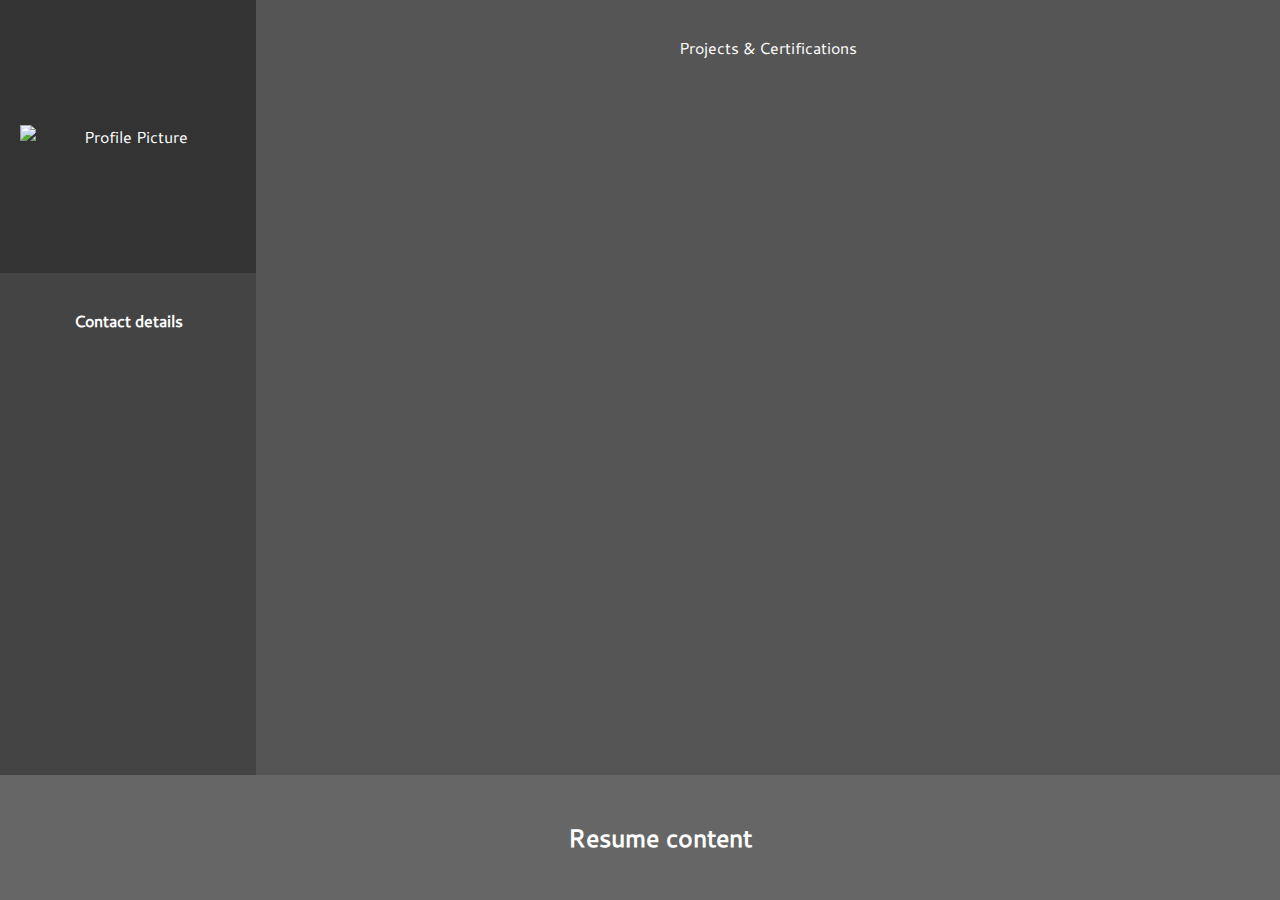
==== homepage.html @ 972c17f6 "i think this is better" ====
<!DOCTYPE html>
<html lang="en" data-theme="light" style="color-scheme: light">
<head>
    <meta charset="UTF-8" />
    <meta name="viewport" content="width=device-width, initial-scale=1.0" />
    <title>Jonathan Chiu | Portfolio</title>
    <link rel="stylesheet" href="assets/css/homepage.css">
    <script src="assets/js/homepage.js" defer></script>
</head>
<body>
    <div class="container">
        <div class="top-section"> <!-- Top section for Profile, Contact, and Projects -->
            <div class="sidebar">
                <div class="image-box">
                    <img src="path_to_image.jpg" alt="Profile Picture" style="width: 100%; height: auto;">
                </div>
                <div class="contact-info">
                    <p>Contact details</p>
                    
                </div>
            </div>
            <div class="projects">
                <p>Projects & Certifications</p>
            </div>
        </div>
        <div class="resume"> <!-- Bottom section for Resume -->
            <p>Resume content</p>
        </div>
    </div>
</body>
</html>
---- assets/css/homepage.css ----
@font-face {
    font-family: cantarell;
    src: url(/assets/font/Cantarell-Regular.ttf);
}

body, html {
    margin: 0;
    padding: 0;
    box-sizing: border-box;
    width: 100%;
    height: 100vh;
    background-color: #222222;
    font-family: cantarell, sans-serif;
    color: #ffffff;
    text-align: center;
}

.container {
    display: flex;
    flex-direction: column; /* Vertical stacking */
    height: 100vh; /* Full viewport height */
}

.top-section {
    display: flex; /* Ensures side-by-side layout for the top section */
    flex: 1;
    width: 100%; /* Ensure full width */
}

.sidebar {
    width: 20%; /* Adjust based on your layout preference */
    display: flex;
    flex-direction: column;
    background-color: #333333; /* Slightly lighter than body for contrast */
}

.image-box {
    height: 30%; /* Percentage of its parent's height */
    display: flex;
    justify-content: center;
    align-items: center;
    padding: 20px;
}


.contact-info {
    flex: 1;
    padding: 20px;
    background-color: #444444;
    font-weight: bold;
}

.projects {
    flex: 1; /* Adjust the flex basis to match the space needed */
    padding: 20px;
    background-color: #555555;
}

.resume {
    flex: 0.1; /* Adjust this based on how much space you want it to take */
    padding: 20px;
    background-color: #666666;
    font-size: 25px;
    font-weight: bold;
    width: 100%; /* Spans the entire width of the container */
}
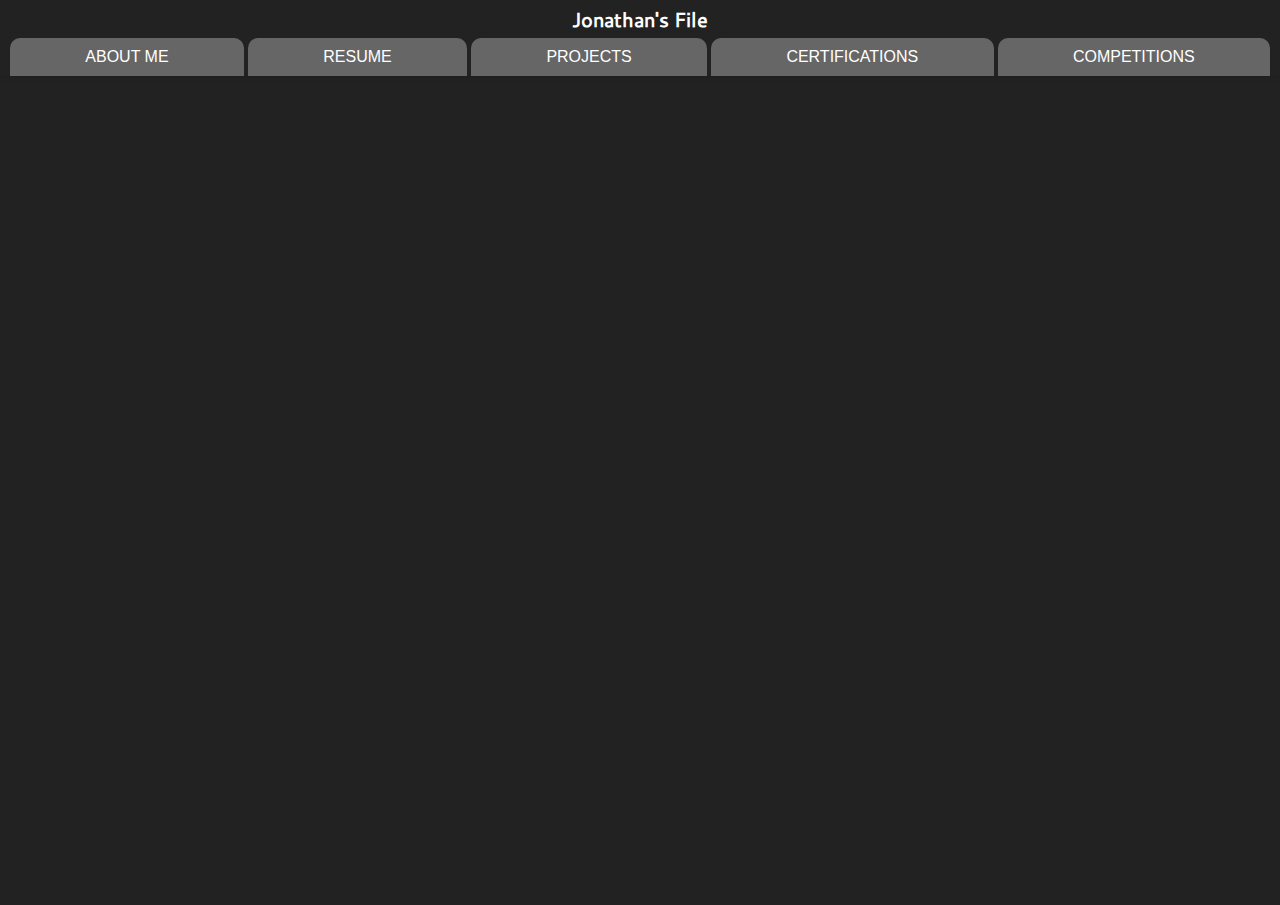
==== commit bd30ae58: "better" ====
--- a/homepage.html
+++ b/homepage.html
@@ -1,5 +1,6 @@
 <!DOCTYPE html>
 <html lang="en" data-theme="light" style="color-scheme: light">
+
 <head>
     <meta charset="UTF-8" />
     <meta name="viewport" content="width=device-width, initial-scale=1.0" />
@@ -7,25 +8,36 @@
     <link rel="stylesheet" href="assets/css/homepage.css">
     <script src="assets/js/homepage.js" defer></script>
 </head>
+
 <body>
-    <div class="container">
-        <div class="top-section"> <!-- Top section for Profile, Contact, and Projects -->
-            <div class="sidebar">
-                <div class="image-box">
-                    <img src="path_to_image.jpg" alt="Profile Picture" style="width: 100%; height: auto;">
-                </div>
-                <div class="contact-info">
-                    <p>Contact details</p>
-                    
-                </div>
-            </div>
-            <div class="projects">
-                <p>Projects & Certifications</p>
-            </div>
+    <header>
+        <div class="name-bar">Jonathan's File</div>
+        <div class="tab-bar">
+            <button class="tab" onclick="openTab('about')">ABOUT ME</button>
+            <button class="tab" onclick="openTab('resume')">RESUME</button>
+            <button class="tab" onclick="openTab('projects')">PROJECTS</button>
+            <button class="tab" onclick="openTab('certifications')">CERTIFICATIONS</button>
+            <button class="tab" onclick="openTab('competitions')">COMPETITIONS</button>
+            
         </div>
-        <div class="resume"> <!-- Bottom section for Resume -->
-            <p>Resume content</p>
-        </div>
+    </header>
+
+    <div id="about" class="tab-content" style="display:none;">
+        <!-- About me information goes here -->
     </div>
+    <div id="resume" class="tab-content" style="display:none;">
+        <!-- Resume content goes here -->
+    </div>
+    <div id="projects" class="tab-content" style="display:none;">
+        <!-- Projects content goes here -->
+    </div>
+    <div id="certifications" class="tab-content" style="display:none;">
+        <!-- Certifications content goes here -->
+    </div>
+    <div id="competitions" class="tab-content" style="display:none;">
+        <!-- Competitions content goes here -->
+    </div>
+    
 </body>
-</html>
+
+</html>--- a/assets/css/homepage.css
+++ b/assets/css/homepage.css
@@ -1,66 +1,73 @@
 @font-face {
-    font-family: cantarell;
-    src: url(/assets/font/Cantarell-Regular.ttf);
+    font-family: 'cantarell';
+    src: url('/assets/font/Cantarell-Regular.ttf');
 }
 
-body, html {
+body {
+    background-color: #222222;
     margin: 0;
-    padding: 0;
-    box-sizing: border-box;
-    width: 100%;
     height: 100vh;
-    background-color: #222222;
-    font-family: cantarell, sans-serif;
-    color: #ffffff;
-    text-align: center;
+    align-items: center;
+    font-family: 'cantarell', sans-serif;
 }
 
-.container {
-    display: flex;
-    flex-direction: column; /* Vertical stacking */
-    height: 100vh; /* Full viewport height */
+.name-bar {
+    width: 100%;
+    text-align: center;
+    color: white;
+    margin-top: 5px;
+    font-size: 20px; /* Adjust size as needed */
+    font-weight: bold; /* Optional: making the text bold */
 }
 
-.top-section {
-    display: flex; /* Ensures side-by-side layout for the top section */
-    flex: 1;
-    width: 100%; /* Ensure full width */
+.tab-bar {
+    display: flex;
+    width: 100%; /* Take up the full width */
+    box-shadow: 0 2px 4px rgba(0,0,0,0.1);
+    position: relative; /* Relative positioning for later adjustments if needed */
 }
 
-.sidebar {
-    width: 20%; /* Adjust based on your layout preference */
-    display: flex;
-    flex-direction: column;
-    background-color: #333333; /* Slightly lighter than body for contrast */
+.tab {
+    flex-grow: 1;
+    background-color: #666666;
+    color: white;
+    font-size: 16px;
+    padding: 10px 20px;
+    margin-top: 5px;
+    margin-left: 2px; /* Applies to all but overridden for first child */
+    margin-right: 2px; /* Applies to all but overridden for last child */
+    border: none;
+    border-top-left-radius: 10px;
+    border-top-right-radius: 10px;
+    transition: background-color 0.3s;
 }
 
-.image-box {
-    height: 30%; /* Percentage of its parent's height */
-    display: flex;
-    justify-content: center;
-    align-items: center;
-    padding: 20px;
+.tab:first-child {
+    margin-left: 10px;
 }
 
-
-.contact-info {
-    flex: 1;
-    padding: 20px;
-    background-color: #444444;
-    font-weight: bold;
+.tab:last-child {
+    margin-right: 10px;
 }
 
-.projects {
-    flex: 1; /* Adjust the flex basis to match the space needed */
-    padding: 20px;
-    background-color: #555555;
+.tab:hover, .tab:focus, .tab.active {
+    background-color: #888888;
 }
 
-.resume {
-    flex: 0.1; /* Adjust this based on how much space you want it to take */
-    padding: 20px;
-    background-color: #666666;
-    font-size: 25px;
-    font-weight: bold;
-    width: 100%; /* Spans the entire width of the container */
+.tab-content {
+    display: none; /* Initially hidden */
+    position: fixed; /* Fixed position to cover the necessary area under the tabs */
+    top: 74px; /* Adjust based on the height of your header */
+    left: 0;
+    right: 0;
+    bottom: 0;
+    background-color: white;
+    margin-bottom: 10px;
+    margin-left: 10px;
+    margin-right: 10px;    
+    transition: transform 0.5s ease-out, opacity 0.5s ease-in; /* Smooth transition for transforming */
+    transform: scaleY(0); /* Start scaled down */
+    transform-origin: top; /* Grow from the top */
+    opacity: 0; /* Start fully transparent */
 }
+
